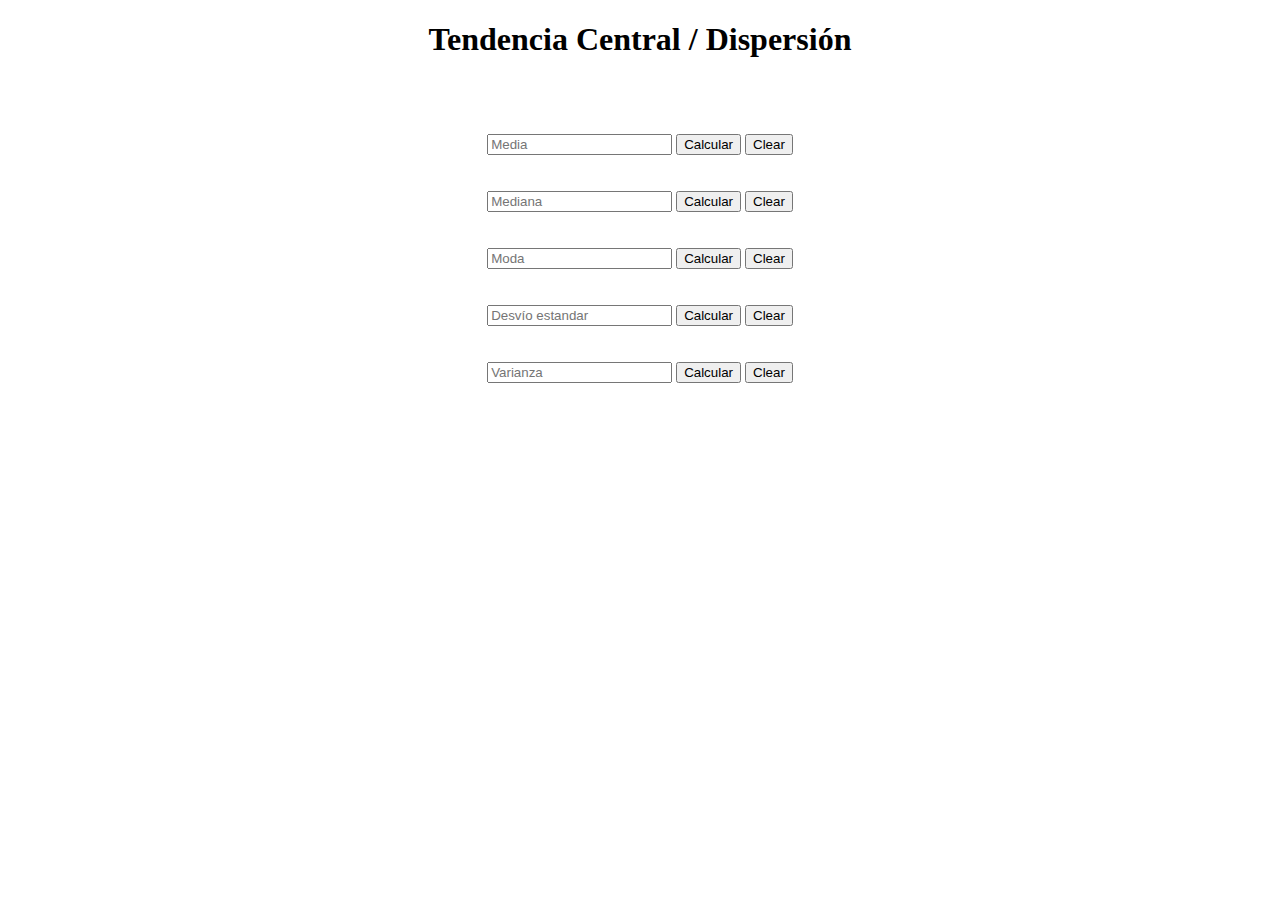
==== index.html @ 669fb696 "Add files via upload" ====
<!DOCTYPE html>
<html>
    <head>
        <title>Tendencia Central</title>
    </head>
    <body>
        <center>
            <h1>Tendencia Central / Dispersión</h1>
            <div class="container" hidden=true>
                <input type="checkbox">
                <label>Automático</label>
            </div>
            <br>
            <br>
            <br>
            <div class="container">
                <input type="text" placeholder="Media" class="media">
                <button id="media">Calcular</button>
                <button onclick="media()">Clear</button>
            </div>
            <label class="media"></label>
            <br>
            <br>
            <div class="container">
                <input type="text" placeholder="Mediana" class="mediana">
                <button id="mediana">Calcular</button>
                <button onclick="mediana()">Clear</button>
            </div>
            <label class="mediana"></label>
            <br>
            <br>
            <div class="container">
                <input type="text" placeholder="Moda" class="moda">
                <button id="moda">Calcular</button>
                <button onclick="moda()">Clear</button>
            </div>
            <label class="moda"></label>
            <br>
            <br>
            <div class="container">
                <input type="text" placeholder="Desvío estandar" class="desvio">
                <button id="desvio">Calcular</button>
                <button onclick="desvio()">Clear</button>
            </div>
            <label class="desvio"></label>
            <br>
            <br>
            <div class="container">
                <input type="text" placeholder="Varianza" class="varianza">
                <button id="varianza">Calcular</button>
                <button onclick="varianza()">Clear</button>
            </div>
            <label class="varianza"></label>
        </center>
        <script src = "index.js"></script>
        <script type="text/javascript">
            const modal = document.querySelector("label[class='moda']")
            const medial = document.querySelector("label[class='media']")
            const medianal = document.querySelector("label[class='mediana']")
            const desviol = document.querySelector("label[class='desvio']")
            const varianzal = document.querySelector("label[class='varianza']")
            function moda() {
                modal.textContent = ""
            }
            function mediana() {
                medianal.textContent = ""
            }
            function media() {
                medial.textContent = ""
            }
            function desvio() {
                desviol.textContent = ""
            }
            function varianza() {
                varianzal.textContent = ""
            }
        </script>
    </body>
</html>
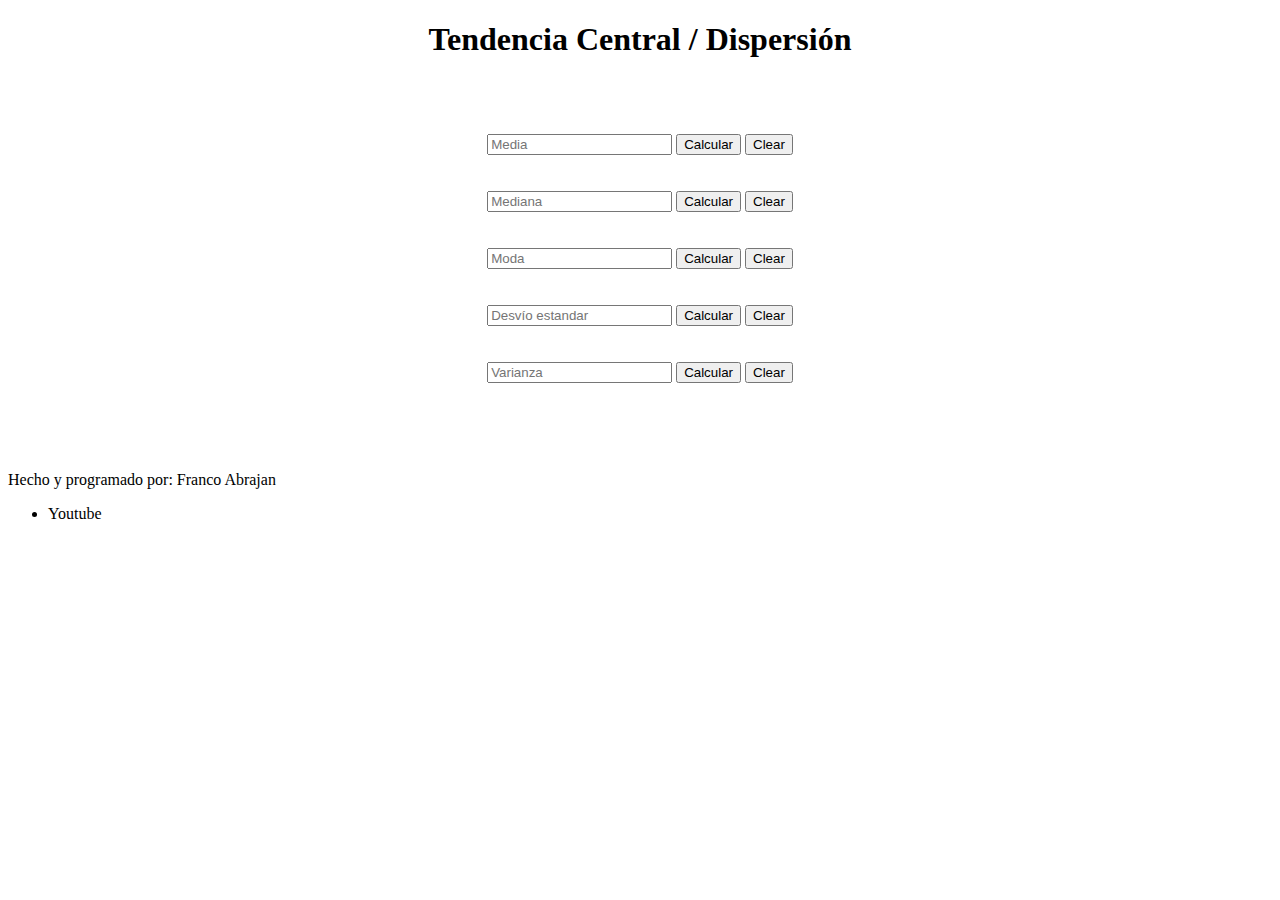
==== commit c20c5c8e: "Update index.html" ====
--- a/index.html
+++ b/index.html
@@ -53,6 +53,15 @@
             <label class="varianza"></label>
         </center>
         <script src = "index.js"></script>
+        <br>
+        <br>
+        <br>
+        <br>
+        <p class="credits">Hecho y programado por: Franco Abrajan
+            <ul>
+                <li>Youtube</li>
+            </ul>
+        </p>
         <script type="text/javascript">
             const modal = document.querySelector("label[class='moda']")
             const medial = document.querySelector("label[class='media']")
@@ -76,4 +85,4 @@
             }
         </script>
     </body>
-</html>+</html>
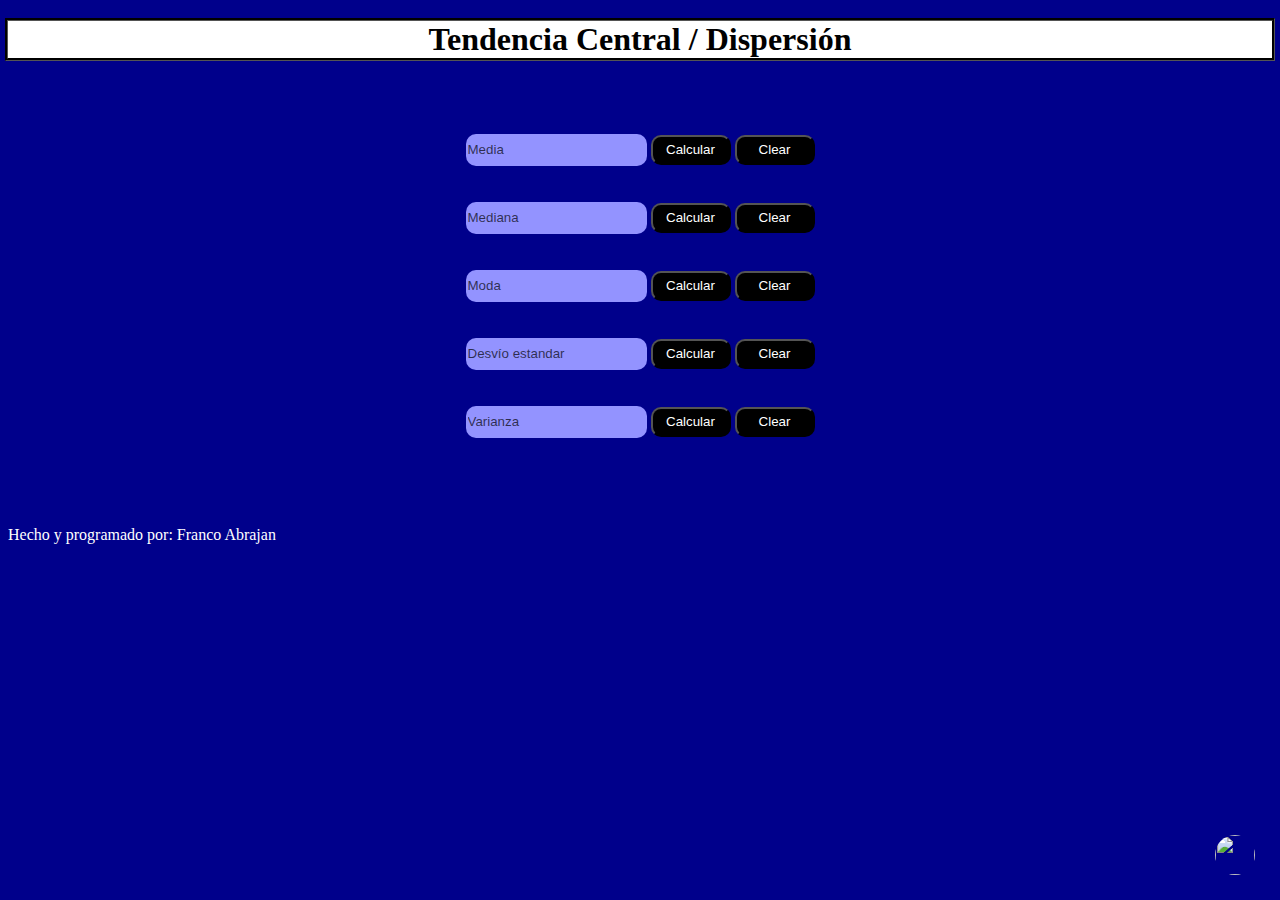
==== commit 0df45cda: "Update index.html" ====
--- a/index.html
+++ b/index.html
@@ -2,8 +2,9 @@
 <html>
     <head>
         <title>Tendencia Central</title>
+        <link rel="stylesheet" href="styles.css">
     </head>
-    <body>
+    <body style="background-color: darkblue;">
         <center>
             <h1>Tendencia Central / Dispersión</h1>
             <div class="container" hidden=true>
@@ -52,16 +53,16 @@
             </div>
             <label class="varianza"></label>
         </center>
-        <script src = "index.js"></script>
         <br>
         <br>
         <br>
         <br>
-        <p class="credits">Hecho y programado por: Franco Abrajan
-            <ul>
-                <li>Youtube</li>
-            </ul>
-        </p>
+        <img id="help" src="help.png">
+            <p id="help-text" hidden=true>A quedaste lol</p>
+        </img>
+        <p class="credits">Hecho y programado por: Franco Abrajan</p>
+        <script src = "index.js"></script>
+        <script src="https://d3js.org/d3.v6.min.js"></script>
         <script type="text/javascript">
             const modal = document.querySelector("label[class='moda']")
             const medial = document.querySelector("label[class='media']")
--- a/styles.css
+++ b/styles.css
@@ -0,0 +1,44 @@
+button {
+    border-radius: 10px;
+    background-color: black;
+    color:white;
+    font-family: Arial;
+    height: 30px;
+    width: 80px;
+}
+#help {
+    border-radius: 100%;
+    border-style: hidden;
+    position: fixed;
+    height: 40px;
+    width: 40px;
+    right: 25px;
+    bottom: 25px;
+}
+input {
+    border:hidden;
+    border-radius: 10px;
+    background-color: rgb(147, 147, 255);
+    height: 30px;
+}
+::placeholder {
+    color:rgba(0, 0, 0, 0.699);
+}
+h1 {
+    font-family:Segoe UI;
+    outline-style:groove;
+    background-color:rgb(255, 255, 255);
+    box-shadow: black;
+}
+.credits {
+    font-family:cursive;
+    color:white;
+}
+#help-text {
+    position: fixed;
+    right: 50px;
+    
+    background-color: white;
+    border-radius: 10px;
+    border:none;
+}
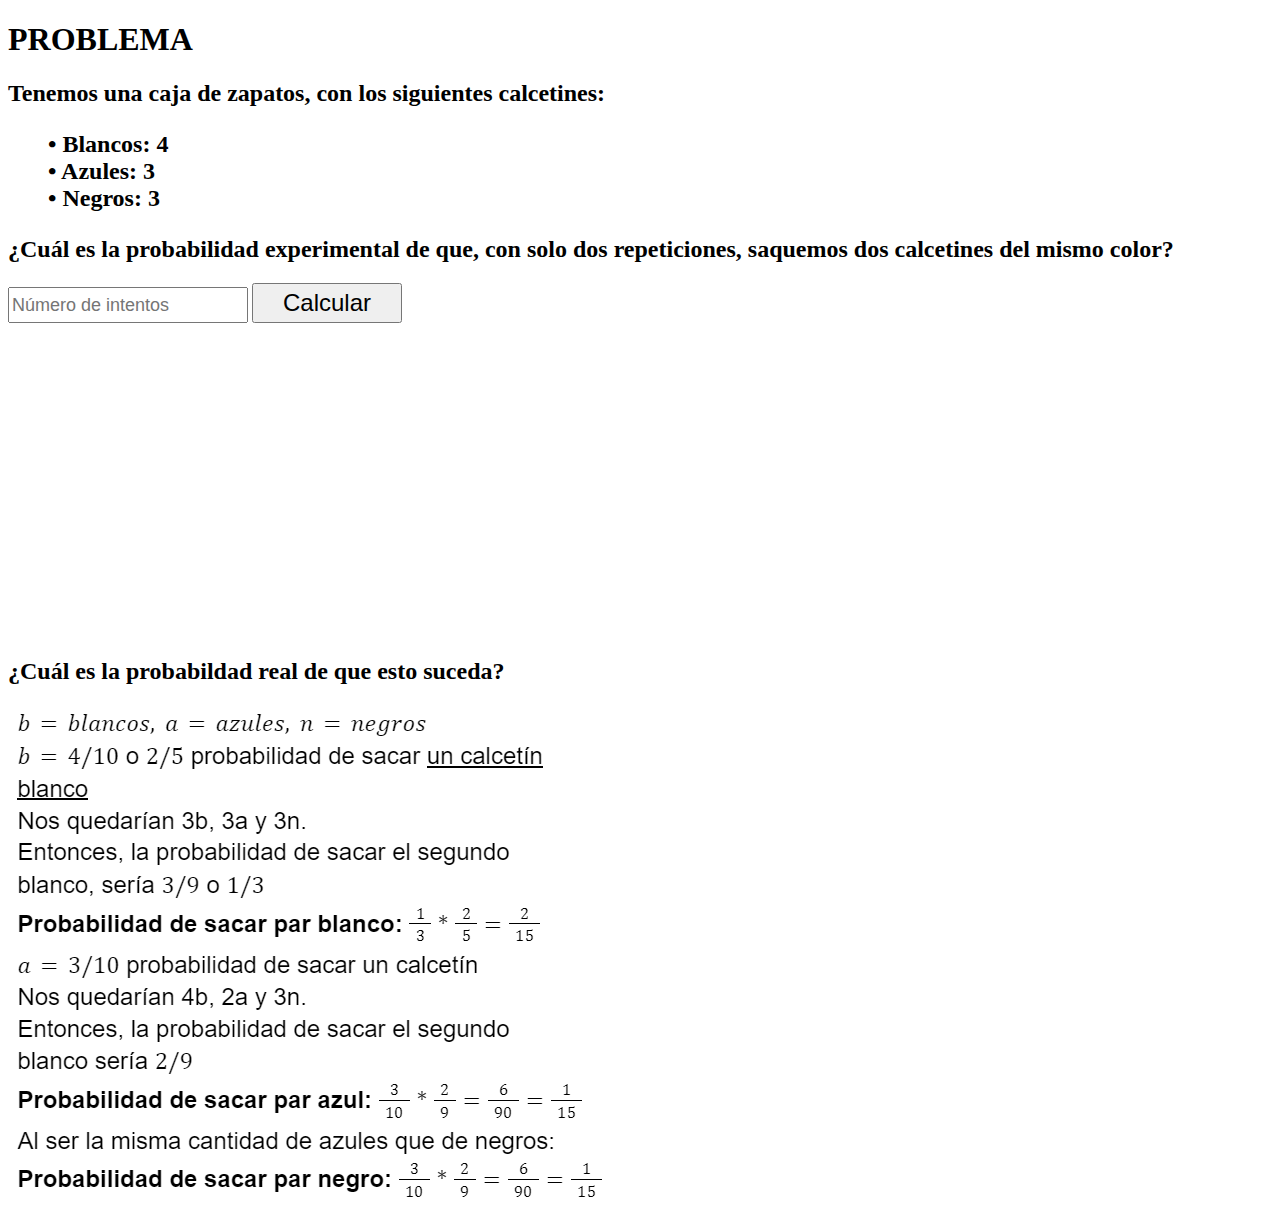
==== commit 7a884c14: "Add files via upload" ====
--- a/index.html
+++ b/index.html
@@ -1,89 +1,54 @@
 <!DOCTYPE html>
 <html>
-    <head>
-        <title>Tendencia Central</title>
+	<head>
+        <title>Probabilidad Experimental</title>
         <link rel="stylesheet" href="styles.css">
-    </head>
-    <body style="background-color: darkblue;">
-        <center>
-            <h1>Tendencia Central / Dispersión</h1>
-            <div class="container" hidden=true>
-                <input type="checkbox">
-                <label>Automático</label>
-            </div>
+	</head>
+	<body>
+        <h1>PROBLEMA</h1>
+        <h2>Tenemos una caja de zapatos, con los siguientes calcetines:
             <br>
-            <br>
-            <br>
-            <div class="container">
-                <input type="text" placeholder="Media" class="media">
-                <button id="media">Calcular</button>
-                <button onclick="media()">Clear</button>
-            </div>
-            <label class="media"></label>
-            <br>
-            <br>
-            <div class="container">
-                <input type="text" placeholder="Mediana" class="mediana">
-                <button id="mediana">Calcular</button>
-                <button onclick="mediana()">Clear</button>
-            </div>
-            <label class="mediana"></label>
-            <br>
-            <br>
-            <div class="container">
-                <input type="text" placeholder="Moda" class="moda">
-                <button id="moda">Calcular</button>
-                <button onclick="moda()">Clear</button>
-            </div>
-            <label class="moda"></label>
-            <br>
-            <br>
-            <div class="container">
-                <input type="text" placeholder="Desvío estandar" class="desvio">
-                <button id="desvio">Calcular</button>
-                <button onclick="desvio()">Clear</button>
-            </div>
-            <label class="desvio"></label>
-            <br>
-            <br>
-            <div class="container">
-                <input type="text" placeholder="Varianza" class="varianza">
-                <button id="varianza">Calcular</button>
-                <button onclick="varianza()">Clear</button>
-            </div>
-            <label class="varianza"></label>
-        </center>
+            <ul>
+                • Blancos: 4 <br>
+                • Azules: 3 <br>
+                • Negros: 3 <br>
+            </ul>
+            ¿Cuál es la probabilidad experimental de que, con solo dos repeticiones, saquemos dos calcetines del mismo color?
+        </h2>
+	    <div class="container">
+		    <input type="number" class="max" placeholder="Número de intentos">
+		    <button class="run">Calcular</button>
+	    </div>
+        <br>
+        <label style="color:rgba(0,0,0,0)">
+            a
+        </label>
+        <div hidden>
+            <div style="background-color: red; position: fixed;" class="main2"></div>
+            <center style="display:flex" id="main" class="main"></center>
+            <div style="background-color: red; position: fixed;" class="main3"></div>
+        </div>
         <br>
         <br>
         <br>
         <br>
-        <img id="help" src="help.png">
-            <p id="help-text" hidden=true>A quedaste lol</p>
-        </img>
-        <p class="credits">Hecho y programado por: Franco Abrajan</p>
-        <script src = "index.js"></script>
-        <script src="https://d3js.org/d3.v6.min.js"></script>
-        <script type="text/javascript">
-            const modal = document.querySelector("label[class='moda']")
-            const medial = document.querySelector("label[class='media']")
-            const medianal = document.querySelector("label[class='mediana']")
-            const desviol = document.querySelector("label[class='desvio']")
-            const varianzal = document.querySelector("label[class='varianza']")
-            function moda() {
-                modal.textContent = ""
-            }
-            function mediana() {
-                medianal.textContent = ""
-            }
-            function media() {
-                medial.textContent = ""
-            }
-            function desvio() {
-                desviol.textContent = ""
-            }
-            function varianza() {
-                varianzal.textContent = ""
-            }
-        </script>
-    </body>
-</html>
+        <br>
+        <br>
+        <br>
+        <br>
+        <br>
+        <br>
+        <br>
+        <br>
+        <br>
+        <br>
+        <br>
+        <br>
+        <h2>
+            ¿Cuál es la probabildad real de que esto suceda?
+
+        </h2>
+        <img src="explicaciónProbabilidad.png">
+        <script src="index.js"></script>
+	</body>
+</html>--- a/styles.css
+++ b/styles.css
@@ -1,44 +1,34 @@
-button {
-    border-radius: 10px;
-    background-color: black;
-    color:white;
-    font-family: Arial;
-    height: 30px;
-    width: 80px;
-}
-#help {
-    border-radius: 100%;
-    border-style: hidden;
-    position: fixed;
-    height: 40px;
-    width: 40px;
-    right: 25px;
-    bottom: 25px;
-}
-input {
-    border:hidden;
-    border-radius: 10px;
-    background-color: rgb(147, 147, 255);
-    height: 30px;
-}
-::placeholder {
-    color:rgba(0, 0, 0, 0.699);
-}
-h1 {
-    font-family:Segoe UI;
-    outline-style:groove;
-    background-color:rgb(255, 255, 255);
-    box-shadow: black;
-}
-.credits {
-    font-family:cursive;
-    color:white;
-}
-#help-text {
-    position: fixed;
-    right: 50px;
-    
-    background-color: white;
-    border-radius: 10px;
-    border:none;
-}
+input {
+    height:30px;
+    font-size: large;
+}
+button {
+    height:40px;
+    width: 150px;
+    font-size: x-large;
+}
+label {
+    font-size: x-large;
+}
+.main {
+    display:flex;
+    background-color: coral;
+    width:100%;
+    height:65px;
+    padding:25px;
+}
+.main2 {
+    height: 10px;
+    width: 605px;
+    top:385px;
+    left:25px;
+}
+.main3 {
+    height: 10px;
+    width: 605px;
+    top:440px;
+    left:25px;
+}
+div {
+    border-radius: 5px;
+}